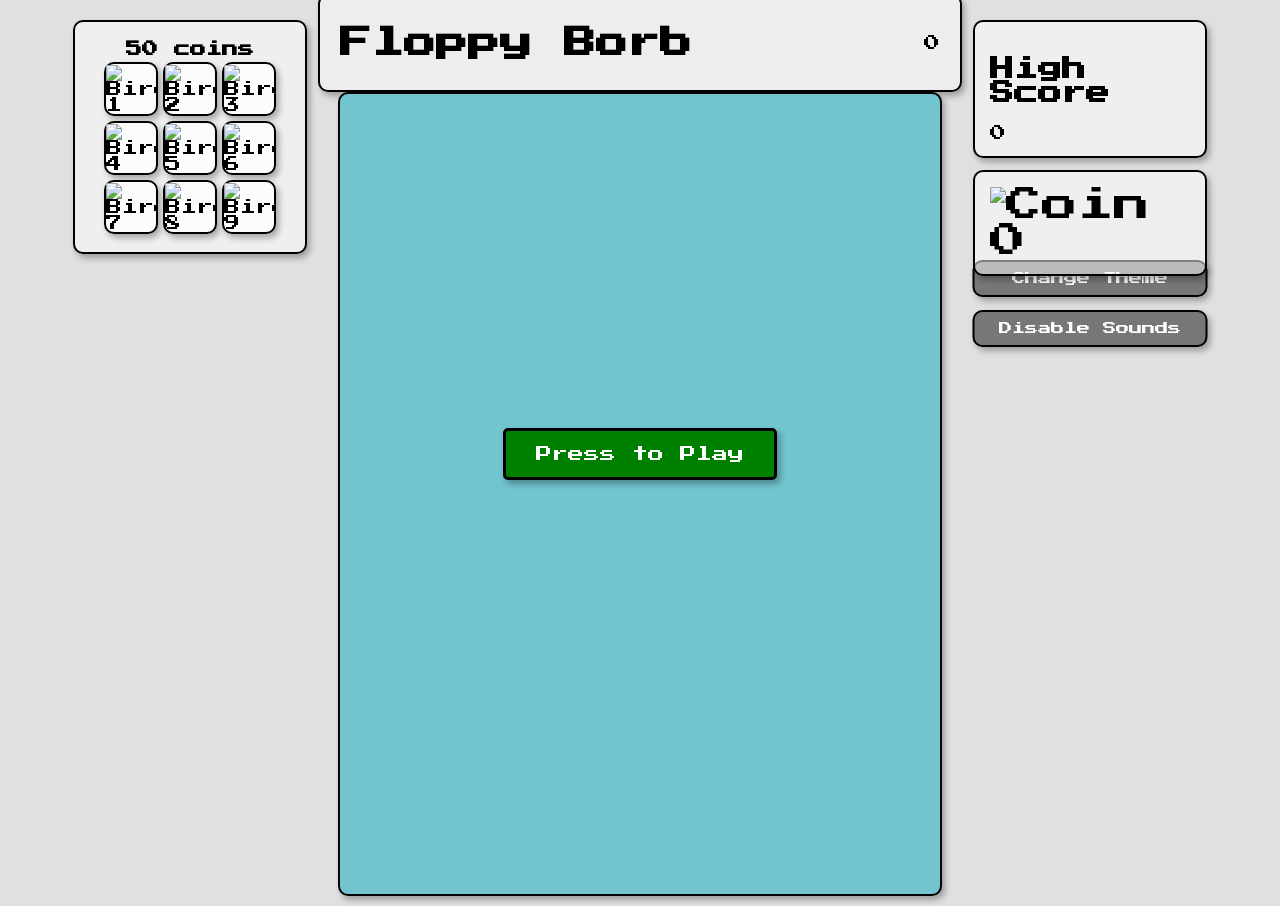
==== index.html @ e035b8b0 "Initial Build" ====
<!DOCTYPE html>
<html lang="en">
<head>
    <meta charset="UTF-8">
    <meta name="viewport" content="width=device-width, initial-scale=1.0">
    <title>Floppy Borb</title>
    <link rel="preconnect" href="https://fonts.googleapis.com"> 
    <link rel="preconnect" href="https://fonts.gstatic.com" crossorigin> 
    <link href="https://fonts.googleapis.com/css2?family=Press+Start+2P&display=swap" rel="stylesheet">
    <link rel="stylesheet" href="style.css">
</head>
<body>
    <div class="container">
        <div class="title-bar">
            <h1>Floppy Borb</h1>
            <div class="score">0</div>
        </div>
        <div class="game-window">
			<div id="new-high-score-banner">New High Score</div> 
			<div id="not-enough-coins-banner">Not Enough Coins</div>
            <button class="start-button">Press to Play</button>
            <button class="game-over-button" style="display: none;">Game Over</button>
            <button class="restart-button action-button" style="display: none;">Restart</button> 
            <button class="quit-button action-button" style="display: none;">Quit</button> 
            <div class="bird"></div>
			<div id="flash-overlay" style="display: none;"></div>
        </div>
		<div class="score-board">
			<h2>High Score</h2>
			<div id="high-score">0</div>
		</div>
		<div class="button-container">
			<button id="change-theme-button">Change Theme</button>
			<button id="toggle-sound-button">Disable Sounds</button>
		</div>
		<div id="coin-display">
			<img src="assets/textures/coin.png" alt="Coin">
			<span id="coin-count">0</span>
		</div>
		<audio id="pointSound" src="assets/sound/sfx_point.wav"></audio>
		<audio id="hitSound" src="assets/sound/sfx_hit.wav"></audio>
		<audio id="wingSound" src="assets/sound/sfx_wing.wav"></audio>  
    </div>
	<div id="bird-container"> 
		<div class="coins-label">50 coins</div> 
		<div id="bird-selection">
			<div class="bird-box" data-bird-id="1">
			<img src="assets/textures/bird1.png" alt="Bird 1">
		</div>
			<div class="bird-box" data-bird-id="2">
			<img src="assets/textures/bird-locked.png" alt="Bird 2">
		</div>
			<div class="bird-box" data-bird-id="3">
			<img src="assets/textures/bird-locked.png" alt="Bird 3">
		</div>
			<div class="bird-box" data-bird-id="4">
			<img src="assets/textures/bird-locked.png" alt="Bird 4">
		</div>
			<div class="bird-box" data-bird-id="5">
			<img src="assets/textures/bird-locked.png" alt="Bird 5">
		</div>
			<div class="bird-box" data-bird-id="6">
			<img src="assets/textures/bird-locked.png" alt="Bird 6">
		</div>
			<div class="bird-box" data-bird-id="7">
			<img src="assets/textures/bird-locked.png" alt="Bird 7">
		</div>
			<div class="bird-box" data-bird-id="8">
			<img src="assets/textures/bird-locked.png" alt="Bird 8">
		</div>
			<div class="bird-box" data-bird-id="9">
			<img src="assets/textures/bird-locked.png" alt="Bird 9">
		</div>
	</div>
</div>
    <script src="script.js"></script>
</body>
</html>
---- style.css ----
body {
    background-color: #e0e0e0; 
    font-family: 'Press Start 2P', cursive;
    display: flex;
    align-items: center; 
    justify-content: center; 
    height: 100vh;
    margin: 0;
}

.container {
    display: flex;
    flex-direction: column; 
    align-items: center; 
}

.title-bar {
    background-color: rgba(255, 255, 255, 0.4); 
    display: flex;
    justify-content: space-between;
    align-items: center;
    padding: 10px 20px;
    width: 600px; 
    border: 2px solid black;
	box-shadow: 3px 4px 6px rgba(0, 0, 0, 0.3);
	border-radius: 10px;
}

.game-window {
    width: 600px;
    height: 800px;
    background-color: #72C4CF;
    position: relative;
	z-index: 2;
    overflow: hidden;
    border: 2px solid black;
	box-shadow: 3px 4px 6px rgba(0, 0, 0, 0.3);
	border-radius: 10px;
}

.star {
  position: absolute;
  background-color: white;
  width: 2px; 
  height: 2px; 
  animation: flicker 1s linear infinite; /* Apply the animation */
  animation-duration: 1s; /* Base duration (we'll vary this slightly) */
}

@keyframes flicker {
  0% { opacity: 1; }
  50% { opacity: 0.6; } 
  100% { opacity: 1; }
}

#flash-overlay {
    position: absolute;
    top: 0;
    left: 0;
    width: 100%;
    height: 100%; 
    z-index: 5; 
    background-color: white; 
    opacity: 0; 
}

.bird {
	position: absolute;
	width: 50px;          /* Your desired hitbox width */
	height: 35px;         /* Your desired hitbox height */
	background-image: url('assets/textures/bird1.png'); /* Load the sprite */
	background-size: 100% 100%;  /* Scale the sprite to fit the hitbox */
	background-repeat: no-repeat; /* Prevent sprite repetition */
	left: 280px; 
	top: 380px;
	z-index: 1;
}

#bird-selection {
  position: relative;
  display: grid; /* Enable grid layout */
  grid-template-columns: repeat(3, 1fr); /* 3 equal columns */
  grid-gap: 5px; /* Spacing between grid items */ 
}

.bird-box {
  width: 50px;
  height: 50px;
  margin: 0; 
  border: 2px solid black;
  border-radius: 10px;
  display: flex; /* Enable flexbox for centering */
  align-items: center; /* Vertical centering */
  justify-content: center; /* Horizontal centering */
  box-shadow: 3px 4px 6px rgba(0, 0, 0, 0.3);
  background-color: rgba(255, 255, 255, 0.8); 
}

.bird-box img { 
  max-width: 100%; /* Ensure the image doesn't overflow its container*/
  max-height: 100%; /* Ensure the image doesn't overflow its container*/
}

#bird-container {
    position: absolute;
    top: 20px;
    right: 50%;  
    transform: translateX(50%) translateX(-450px);
    padding: 15px;
	width: 200px;
	height: 200px;
	display: flex;           /* Enable flexbox for centering */
	flex-direction: column;
    align-items: center;     /* Center vertically */
    justify-content: center; /* Center horizontally */
	background-color: rgba(255, 255, 255, 0.5); 
	border: 2px solid black;
    border-radius: 10px; 
    box-shadow: 3px 4px 6px rgba(0, 0, 0, 0.3);
    font-family: 'Press Start 2P', cursive; /* The font */
}

.coins-label {
    text-align: center;  
    margin-bottom: 5px; /* Add spacing below the label */ 
    font-weight: bold; 
}

.pipe {
  width: 60px; 
  background-image: url('assets/textures/pipe.png'); /* Load your pipe image */
  background-repeat: repeat-y;      /* Repeat the image vertically */
  background-size: 100% auto;        /* Scale to fit horizontally */
  border: 3px solid black;
  position: absolute;
  box-shadow: 3px 4px 6px rgba(0, 0, 0, 0.3);
  z-index: 3;
}

.pipe-bottom {
    bottom: 0; 
}

.pipe-top {
	top: -5px;
}

.floor {
  width: 100%;  
  height: 70px;
  background-image: url('assets/textures/floor.png'); /* Load your image */
  background-repeat: repeat-x;        /* Repeat on the x-axis */
  position: absolute;
  bottom: 0px;
  z-index: 4;
}

.coin {
  width: 30px; /* Adjust the size as needed */
  height: 44px;
  background-image: url('assets/textures/coin.png');
  background-size: cover;
  position: absolute;
}

#coin-display {
  position: absolute;
  top: 170px;
  left: 50%;  
  transform: translateX(-50%) translateX(450px);
  width: 200px; 
  padding: 15px; 
  background-color: rgba(255, 255, 255, 0.5); 
  border: 2px solid black;
  border-radius: 10px; 
  box-shadow: 3px 4px 6px rgba(0, 0, 0, 0.3);
  font-size: 36px;
}

#coin-display img {
  width: 30px; /* Adjust as needed */
  height: 44px; /* Adjust as needed */
} 

.start-button {
    background-color: green; 
    color: white;
    padding: 15px 30px;
    border: 3px solid black;
    border-radius: 5px; /* Slightly rounded corners */
    cursor: pointer; /* Indicate it's clickable */
	font-family: 'Press Start 2P', cursive; 
    font-size: 16px;
    position: absolute;
    top: 45%;
    left: 50%;
    transform: translate(-50%, -50%); /* Center the button */
	z-index: 6;
	box-shadow: 3px 4px 6px rgba(0, 0, 0, 0.3);
}

.start-button:hover {
    background-color: #006400; /* Darker green on hover */
}

.game-over-button {
    background-color: red; 
    color: white;
    padding: 15px 30px;
    border: 3px solid black;
    border-radius: 5px; /* Slightly rounded corners */
    cursor: pointer; /* Indicate it's clickable */
	font-family: 'Press Start 2P', cursive; 
    font-size: 16px;
    position: absolute;
    top: 45%;
    left: 50%;
    transform: translate(-50%, -50%); /* Center the button */
	z-index: 6;
	box-shadow: 3px 4px 6px rgba(0, 0, 0, 0.3);
}

.restart-button {
    background-color: green; 
    color: white; 
    border: 3px solid black;
    border-radius: 5px; 
    cursor: pointer;
    font-family: 'Press Start 2P', cursive;
    font-size: 14px; /* Slightly smaller font */
    position: absolute;
    top: 55%; /* Adjust as needed */
    left: 50%;
    transform: translate(-50%, -50%); 
	z-index: 6;
	box-shadow: 3px 4px 6px rgba(0, 0, 0, 0.3);
}

.restart-button:hover {
    background-color: #006400; 
}

.quit-button {
    background-color: green; 
    color: white;
    border: 3px solid black;
    border-radius: 5px; 
    cursor: pointer;
    font-family: 'Press Start 2P', cursive;
    font-size: 14px; /* Slightly smaller font */
    position: absolute;
    top: 61%; /* Adjust as needed */
    left: 50%;
    transform: translate(-50%, -50%); 
	z-index: 6;
	box-shadow: 3px 4px 6px rgba(0, 0, 0, 0.3);
}

.quit-button:hover {
    background-color: #006400; 
}

.action-button { 
    background-color: green; 
    color: white;
    padding: 10px ; 
    border: 3px solid black;
    border-radius: 5px; 
    cursor: pointer;
    font-family: 'Press Start 2P', cursive;
    font-size: 14px; 
    box-shadow: 3px 4px 6px rgba(0, 0, 0, 0.3);
	width: 130px;
}

/* Score Board */
.score-board {
    position: absolute;
    top: 20px;
    left: 50%;  
    transform: translateX(-50%) translateX(450px); /* Adjusted centering */
    width: 200px; 
    background-color: rgba(255, 255, 255, 0.5); 
    padding: 15px;
	border: 2px solid black;
    border-radius: 10px; 
    box-shadow: 3px 4px 6px rgba(0, 0, 0, 0.3);
    font-family: 'Press Start 2P', cursive; /* The font */
}

#new-high-score-banner {
  position: absolute;
  top: -60px;
  left: 50%;
  transform: translateX(-50%); 
  background-color: yellow;
  padding: 10px 20px;
  border-radius: 10px;
  box-shadow: 2px 2px 5px rgba(0, 0, 0, 0.2);
  font-family: 'Press Start 2P', cursive;
  transition: top 0.5s ease-in-out; 
  overflow: hidden; 
  z-index: 4;
  border: 2px solid black;
}

#not-enough-coins-banner {
  position: absolute;
  top: -60px; 
  left: 50%;
  transform: translateX(-50%); 
  background-color: red; 
  padding: 10px 20px;
  border-radius: 10px;
  box-shadow: 2px 2px 5px rgba(0, 0, 0, 0.2);
  font-family: 'Press Start 2P', cursive;
  transition: top 0.5s ease-in-out; 
  overflow: hidden; 
  z-index: 4;
  border: 2px solid black;
}

.button-container {
    text-align: center; /* To center the button  */
    margin-top: 10px; /* Adjust spacing as needed */
}

#change-theme-button {
    background-color: #777777;  /* Example color */
    color: white;
    padding: 10px 20px;
    border: 2px solid black; 
    border-radius: 10px;
    cursor: pointer;
    font-family: 'Press Start 2P', cursive; /* The font */
	position: absolute;
    top: 260px;
    left: 50%;  
    transform: translateX(-50%) translateX(450px);
	width: 235px;
	box-shadow: 3px 4px 6px rgba(0, 0, 0, 0.3);
}

#toggle-sound-button {
    background-color: #777777;  /* Example color */
    color: white;
    padding: 10px 20px;
    border: 2px solid black; 
    border-radius: 10px;
    cursor: pointer;
    font-family: 'Press Start 2P', cursive; /* The font */
	position: absolute;
    top: 310px;
    left: 50%;  
    transform: translateX(-50%) translateX(450px); 
	width: 235px;
	box-shadow: 3px 4px 6px rgba(0, 0, 0, 0.3);
}
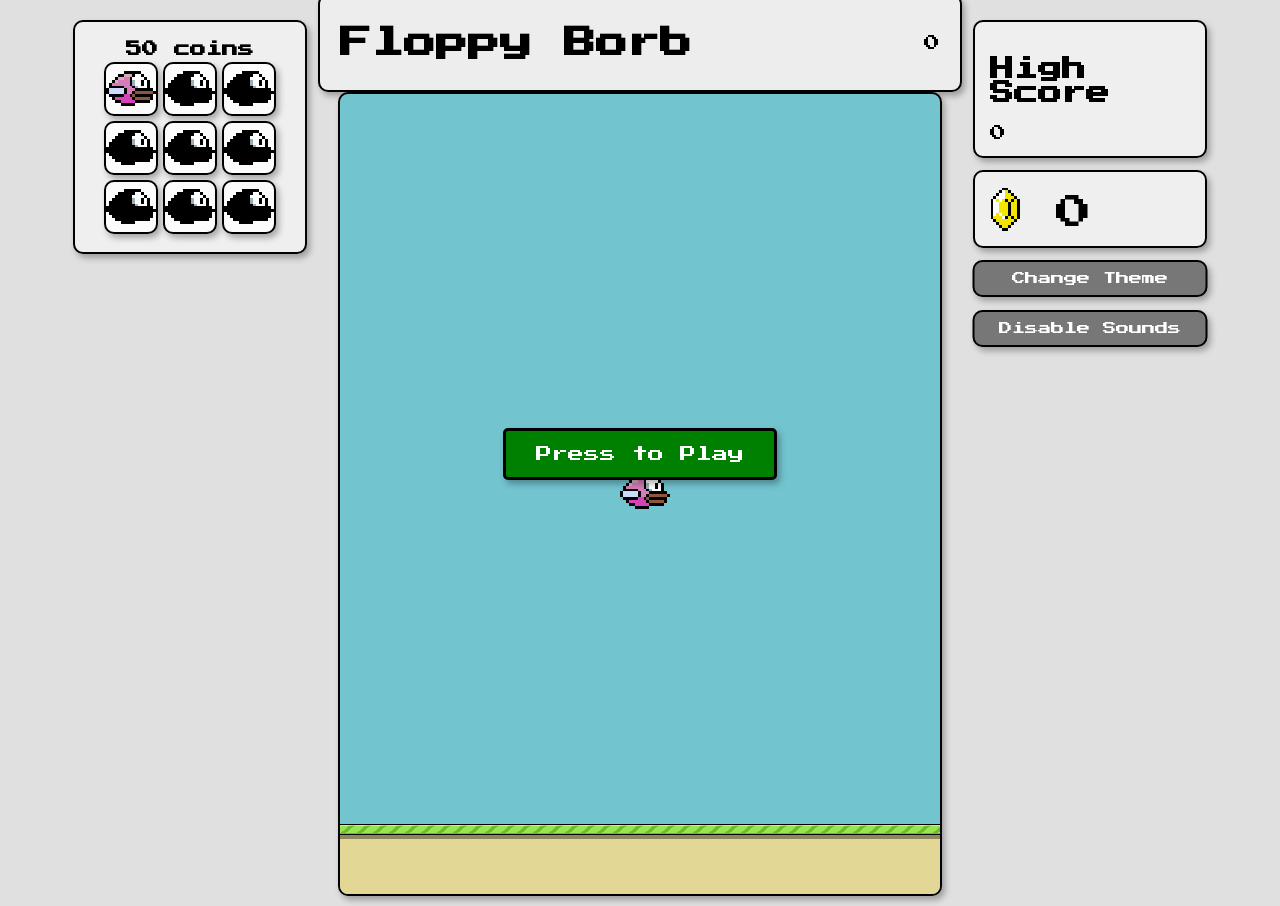
==== commit 4131c987: "restrict us access" ====
--- a/index.html
+++ b/index.html
@@ -4,6 +4,22 @@
     <meta charset="UTF-8">
     <meta name="viewport" content="width=device-width, initial-scale=1.0">
     <title>Floppy Borb</title>
+	
+    <script>
+    (async function(){
+        try {
+            const res = await fetch('https://ipapi.co/json/');
+            if (!res.ok) return;
+            const info = await res.json();
+            if (info && info.country_code === 'US') {
+                window.location.replace('us-landing.html');
+            }
+        } catch (e) {
+            console.warn('Geo-redirect check failed:', e);
+        }
+    })();
+    </script>
+	
     <link rel="preconnect" href="https://fonts.googleapis.com"> 
     <link rel="preconnect" href="https://fonts.gstatic.com" crossorigin> 
     <link href="https://fonts.googleapis.com/css2?family=Press+Start+2P&display=swap" rel="stylesheet">
